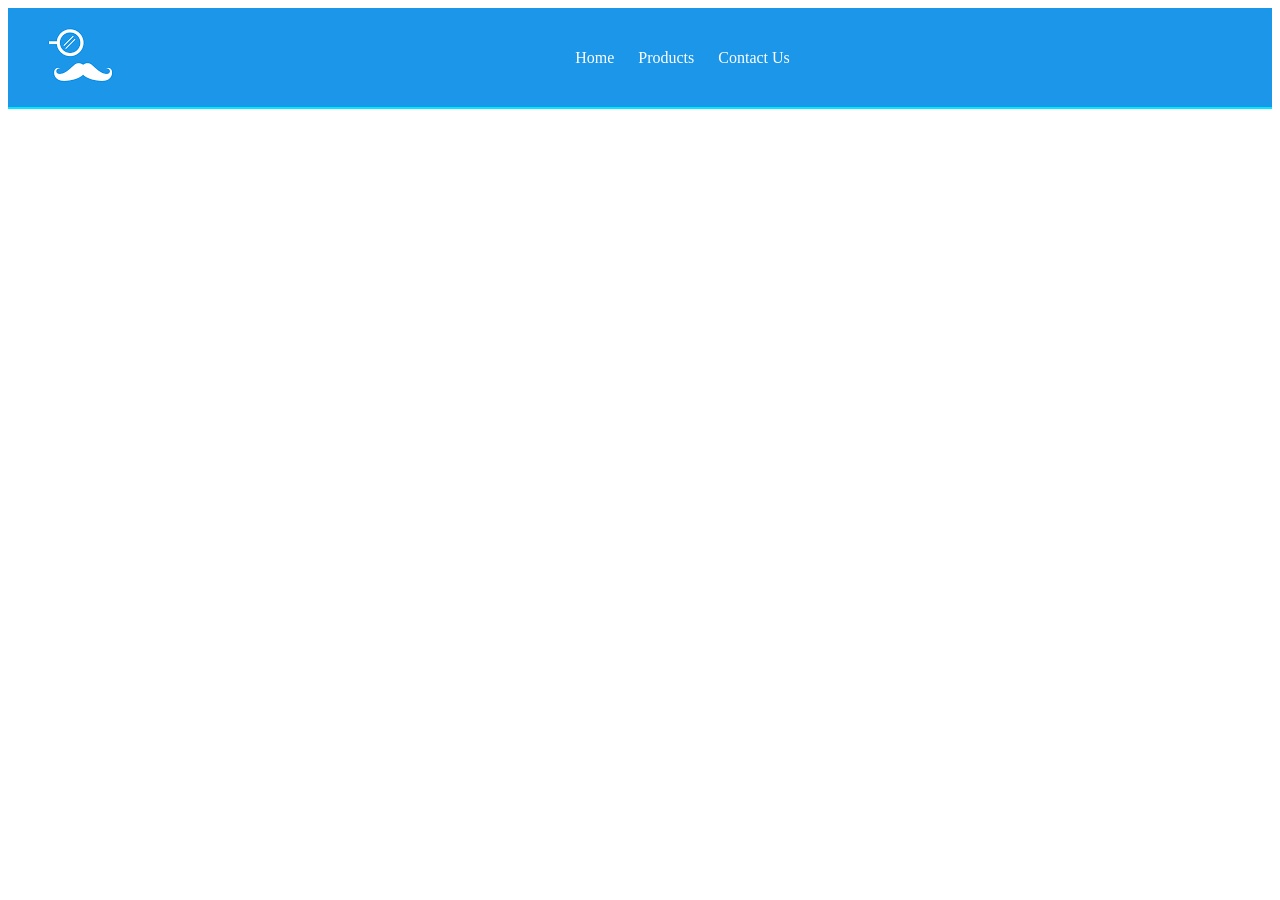
==== contact.html @ a50502c8 "added the logo and made it redirect to index.html if clicked. Changed color + hover color for links," ====
<!DOCTYPE html>
<html lang="en">
    <head>
        <meta charset="UTF-8">
        <meta name="viewport" content="width=device-width, initial-scale=1.0">
        <title>Goofbox</title>
        <link rel="stylesheet" href="style.css">
    </head>
    <body>

        <div class="navbar"> <!--Navbar container -->
            <div class="logo"> <!-- Logo part of the navbar -->
                <a href="index.html">
                    <img src="images/logo.png" alt="Goofbox Logo"> <!-- Goofbox image - left part of navbar -->
                </a>
            </div>

            <div class="nav-links"> <!-- Navbar links -->
                <a href="index.html">Home</a>
                <a href="products.html">Products</a>
                <a href="contact.html">Contact Us</a>
            </div>

            <div class="container"> <!-- Main content container -->
                
            </div>
        </div>
        
    </body>
</html>
---- style.css ----
body{
    background-color: white;
}

/* Navbar styling */ 
.navbar{
    display: flex;
    justify-content: space-between;
    align-items: center;
    padding: 20px 40px;
    background: #1C96E8;
    border-bottom: 2px solid #00eaff;
}

.logo{
    border-image-width: 2%;
}

.nav-links a{
    margin-left: 20px;
    color: white;
    text-decoration: none;
}

.nav-links a:hover{
    color: yellow;
}
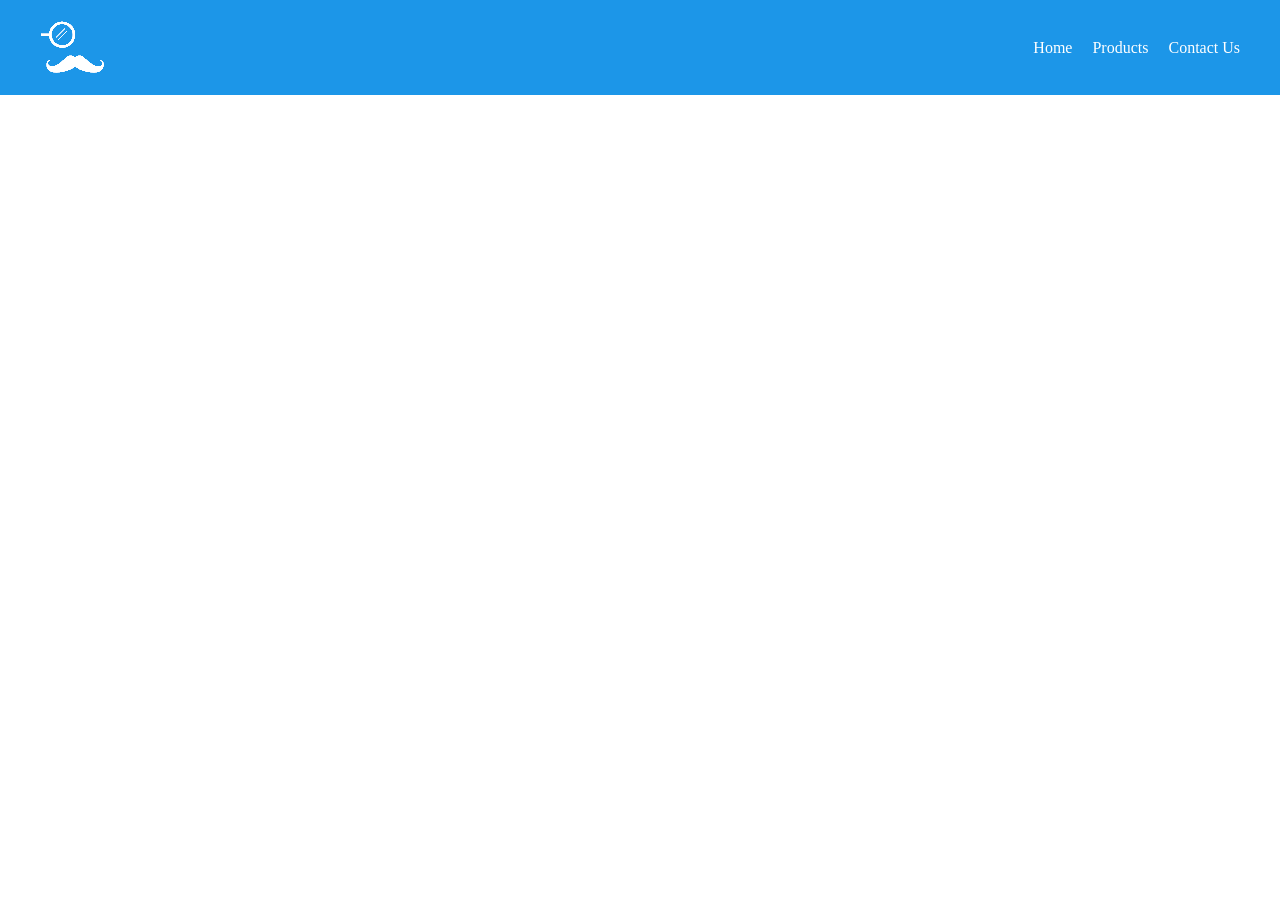
==== commit 458ed6b5: "Refactor HTML structure and update CSS for improved layout consistency" ====
--- a/contact.html
+++ b/contact.html
@@ -20,11 +20,11 @@
                 <a href="products.html">Products</a>
                 <a href="contact.html">Contact Us</a>
             </div>
+        </div>
 
-            <div class="container"> <!-- Main content container -->
-                
-            </div>
+        <div class="container"> <!-- Main content container -->
+            
         </div>
         
     </body>
-</html>+</html>
--- a/style.css
+++ b/style.css
@@ -1,19 +1,29 @@
 body{
+    margin: 0;
     background-color: white;
 }
 
 /* Navbar styling */ 
 .navbar{
     display: flex;
-    justify-content: space-between;
+    justify-content: flex-start;
     align-items: center;
     padding: 20px 40px;
     background: #1C96E8;
-    border-bottom: 2px solid #00eaff;
 }
 
 .logo{
     border-image-width: 2%;
+}
+
+.logo img{
+    display: block;
+}
+
+.nav-links{
+    margin-left: auto;
+    display: flex;
+    align-items: center;
 }
 
 .nav-links a{
@@ -24,4 +34,4 @@
 
 .nav-links a:hover{
     color: yellow;
-}+}
